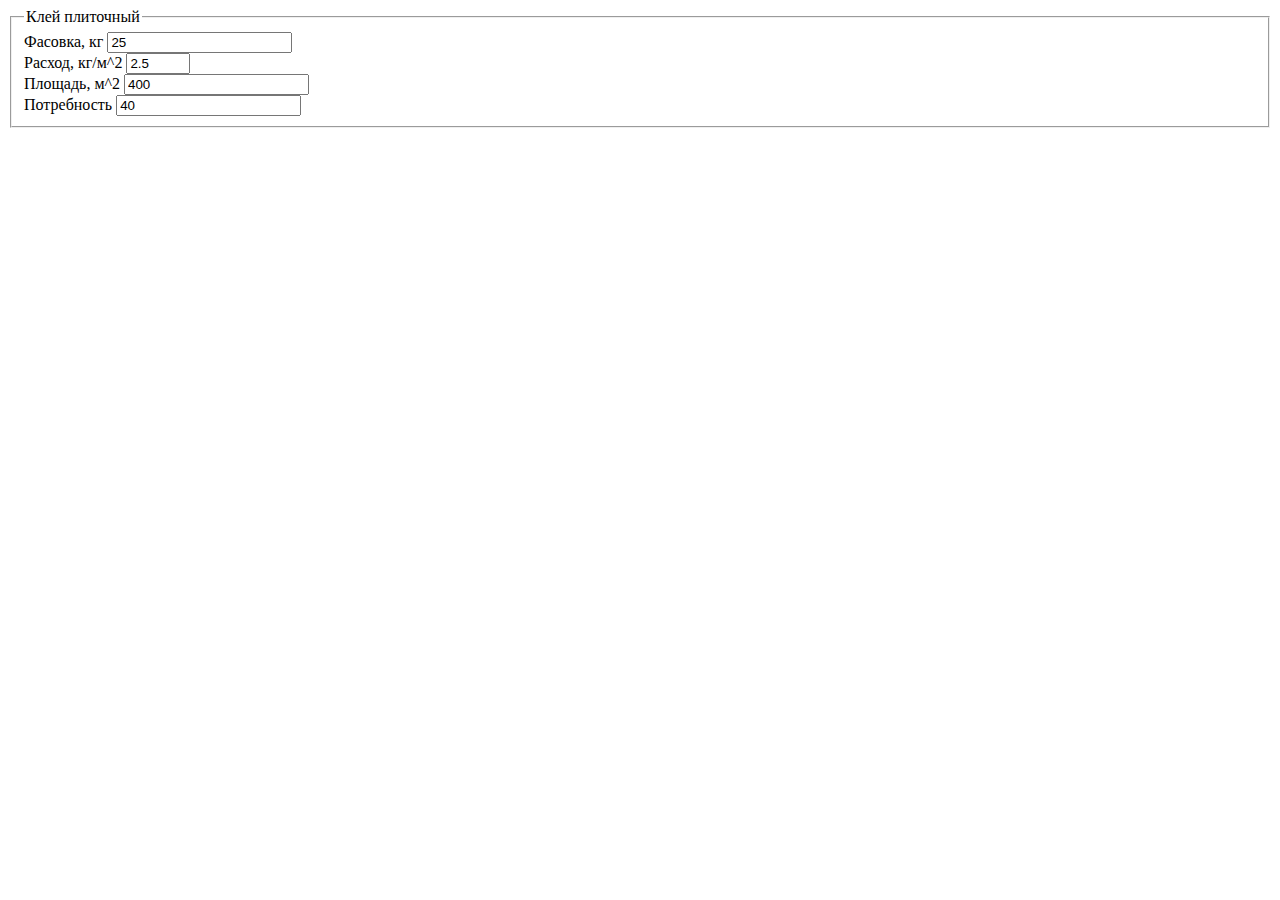
==== test.html @ 830ae6b3 "script and test html" ====
<!DOCTYPE html>
<html>
<head>
	<title></title>
	<meta charset="UTF-8">
	<script type="text/javascript" src="calc.js"></script>
</head>
<body>
	<div id="id">

	</div>
	<div id="id2">
	</div>
	<script type="text/javascript">
		calcTileGlue.init('#id');
	</script>
</body>
</html>
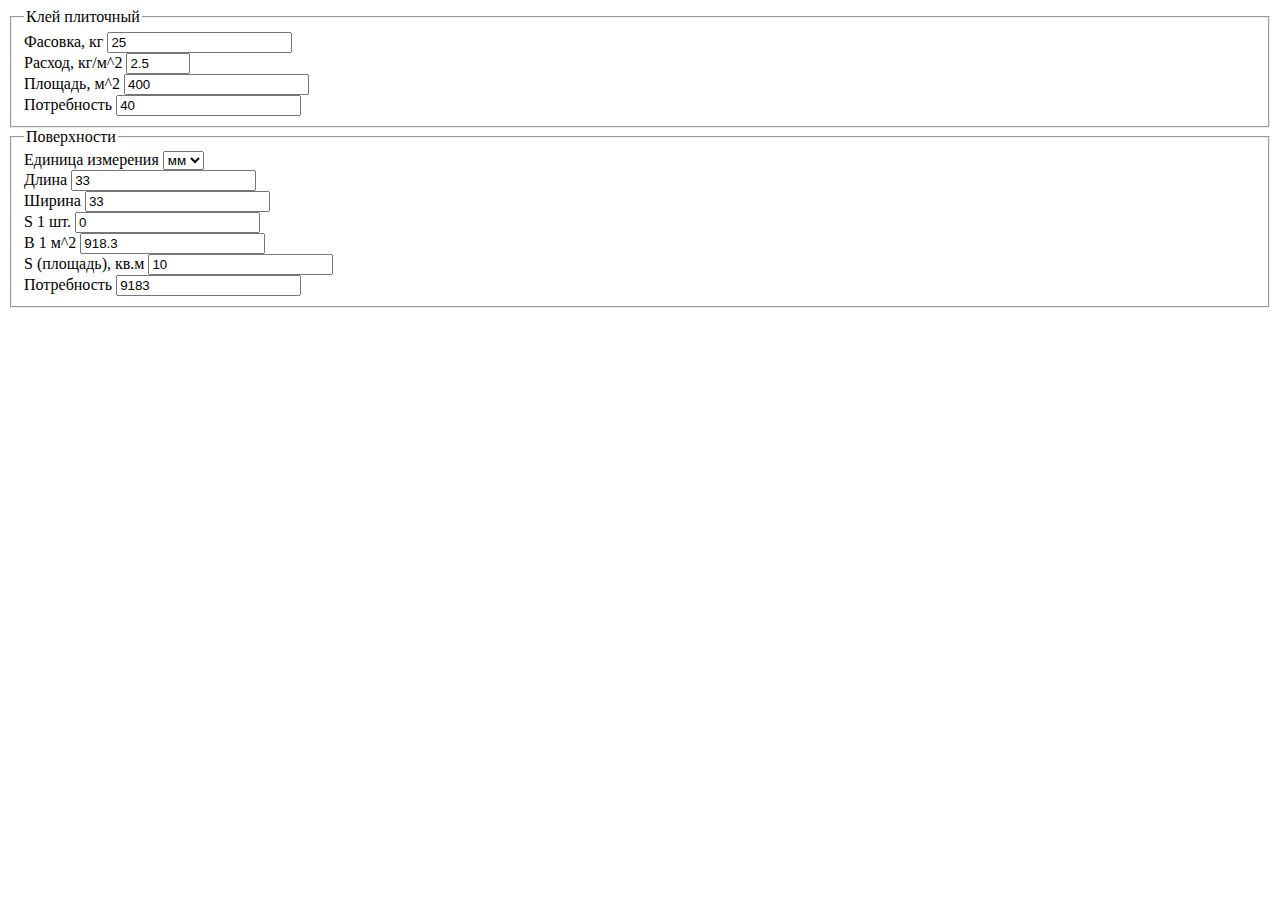
==== commit 89d7781d: "калькулятор плиток" ====
--- a/test.html
+++ b/test.html
@@ -3,7 +3,8 @@
 <head>
 	<title></title>
 	<meta charset="UTF-8">
-	<script type="text/javascript" src="calc.js"></script>
+	<script type="text/javascript" src="building/calcTileGlue/calc.js"></script>
+	<script type="text/javascript" src="building/calcTileCount/calc.js"></script>
 </head>
 <body>
 	<div id="id">
@@ -13,6 +14,7 @@
 	</div>
 	<script type="text/javascript">
 		calcTileGlue.init('#id');
+		calcTileCount.init('#id2');
 	</script>
 </body>
 </html>